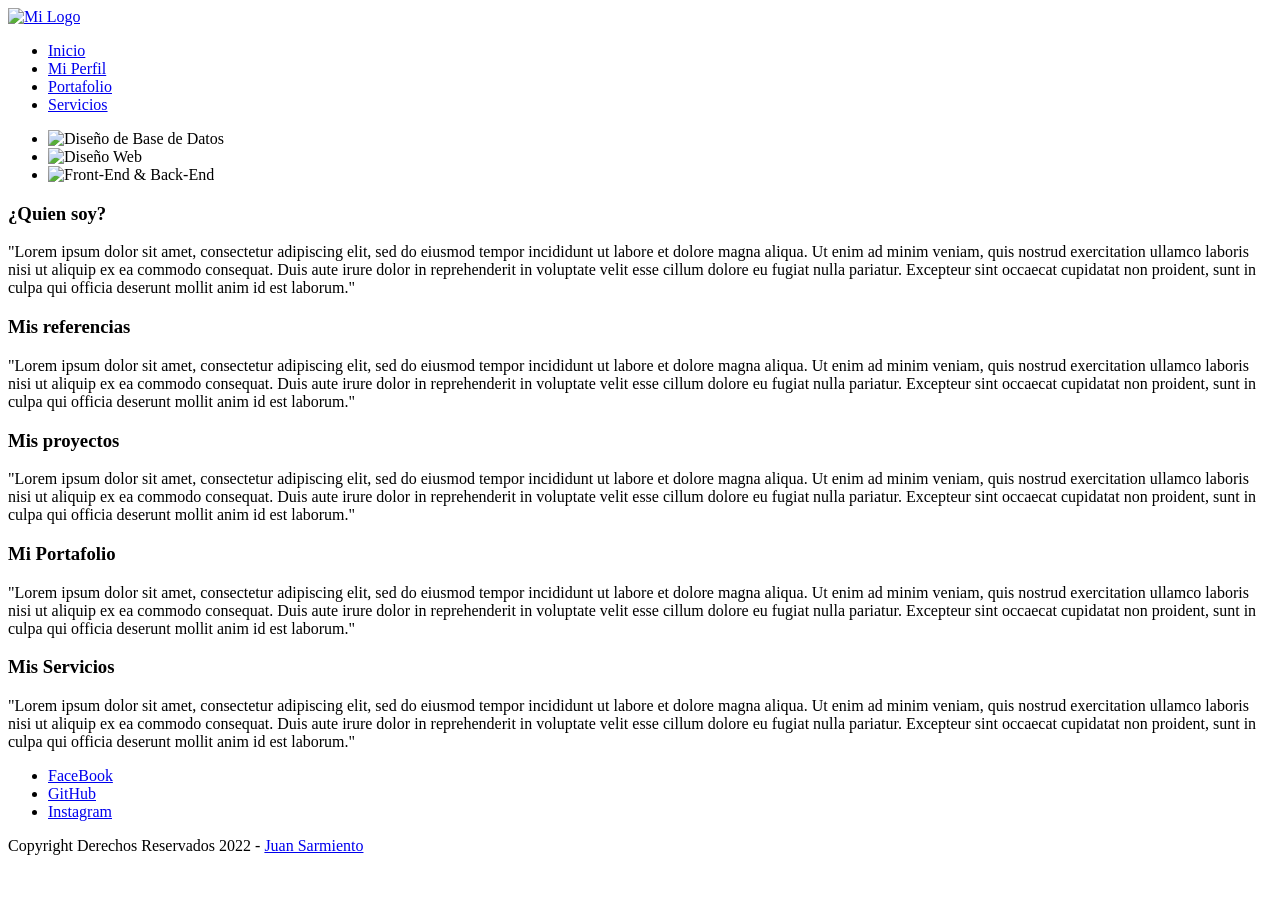
==== index.html @ 42a99a97 "Clase 10" ====
<!DOCTYPE html>
<html lang="en">
<head>
    <meta charset="UTF-8">
    <meta http-equiv="X-UA-Compatible" content="IE=edge">
    <meta name="viewport" content="width=device-width, initial-scale=1.0">
    <title>Proyecto 01</title>
</head>
<body>
    <!-- DIV WRAPPER - Home -->
    <div id="wrapper">
        <div id="banner-wrapper">
            <header>
                <div id="header-inner">
                    <a href="#" id="logo">
                        <img src="img/logo-diseno-web.png" alt="Mi Logo">
                    </a>
                    
                    <!-- MENU OCULTO - Sólo para dispositivos móviles -->
                    <nav>
                        <a href="#" id="menu-icon"></a>
                        <ul>
                            <li>
                                <a href="index.html">
                                    Inicio
                                </a>
                            </li>
                            <li>
                                <a href="#perfil">
                                    Mi Perfil
                                </a>
                            </li>
                            <li>
                                <a href="#portafolio">
                                    Portafolio
                                </a>
                            </li>
                            <li>
                                <a href="#servicios">
                                    Servicios
                                </a>
                            </li>
                        </ul>
                    </nav>
                </div>                
            </header>
            <!-- SLIDER - HOME -->
            <div id="slide-wrap">
                <section>
                     <ul>
                         <li><img src="img/diseno-database.png" alt="Diseño de Base de Datos"></li>
                         <li><img src="img/diseno-web.png" alt="Diseño Web"></li>
                         <li><img src="img/front-back.png" alt="Front-End & Back-End"></li>
                     </ul>
                </section>
            </div>
            <!-- SLIDER - END -->
        </div>

        <!-- ICONS -->
        <!-- SECTION PROFILE -->
        <section id="perfil">
            <div class="icon-person"></div>
            <h3>¿Quien soy?</h3>
            <p>"Lorem ipsum dolor sit amet, consectetur adipiscing elit, sed do eiusmod tempor incididunt ut labore et dolore magna aliqua. Ut enim ad minim veniam, quis nostrud exercitation ullamco laboris nisi ut aliquip ex ea commodo consequat. Duis aute irure dolor in reprehenderit in voluptate velit esse cillum dolore eu fugiat nulla pariatur. Excepteur sint occaecat cupidatat non proident, sunt in culpa qui officia deserunt mollit anim id est laborum."</p>
        </section>
        <section>
            <div class="icon-users"></div>
            <h3>Mis referencias</h3>
            <p>"Lorem ipsum dolor sit amet, consectetur adipiscing elit, sed do eiusmod tempor incididunt ut labore et dolore magna aliqua. Ut enim ad minim veniam, quis nostrud exercitation ullamco laboris nisi ut aliquip ex ea commodo consequat. Duis aute irure dolor in reprehenderit in voluptate velit esse cillum dolore eu fugiat nulla pariatur. Excepteur sint occaecat cupidatat non proident, sunt in culpa qui officia deserunt mollit anim id est laborum."</p>
        </section>
        <section>
            <div class="icon-gear"></div>
            <h3>Mis proyectos</h3>
            <p>"Lorem ipsum dolor sit amet, consectetur adipiscing elit, sed do eiusmod tempor incididunt ut labore et dolore magna aliqua. Ut enim ad minim veniam, quis nostrud exercitation ullamco laboris nisi ut aliquip ex ea commodo consequat. Duis aute irure dolor in reprehenderit in voluptate velit esse cillum dolore eu fugiat nulla pariatur. Excepteur sint occaecat cupidatat non proident, sunt in culpa qui officia deserunt mollit anim id est laborum."</p>
        </section>

        <div class="clearfix-padding"></div>

        <!-- SECTION PORTAFOLIO -->
        <section id="portafolio">
            <h3>Mi Portafolio</h3>
            <p>"Lorem ipsum dolor sit amet, consectetur adipiscing elit, sed do eiusmod tempor incididunt ut labore et dolore magna aliqua. Ut enim ad minim veniam, quis nostrud exercitation ullamco laboris nisi ut aliquip ex ea commodo consequat. Duis aute irure dolor in reprehenderit in voluptate velit esse cillum dolore eu fugiat nulla pariatur. Excepteur sint occaecat cupidatat non proident, sunt in culpa qui officia deserunt mollit anim id est laborum."</p>
        </section>

        <div class="clearfix-padding"></div>

        <!-- SECTION SERVICES -->
        <section id="servicios">
            <h3>Mis Servicios</h3>
            <p>"Lorem ipsum dolor sit amet, consectetur adipiscing elit, sed do eiusmod tempor incididunt ut labore et dolore magna aliqua. Ut enim ad minim veniam, quis nostrud exercitation ullamco laboris nisi ut aliquip ex ea commodo consequat. Duis aute irure dolor in reprehenderit in voluptate velit esse cillum dolore eu fugiat nulla pariatur. Excepteur sint occaecat cupidatat non proident, sunt in culpa qui officia deserunt mollit anim id est laborum."</p>
        </section>

        <div class="clearfix-padding"></div>

        <footer>
            <div id="banner-wrapper">
                <div id="icon-footer">
                </div>

                <ul>
                    <li><a href="#">FaceBook</a></li>
                    <li><a href="#">GitHub</a></li>
                    <li><a href="#">Instagram</a></li>
                </ul>
            </div>
            <div id="author">
                Copyright Derechos Reservados 2022 - <a href="www.pepito.com">Juan Sarmiento</a>
            </div>
        </footer>
    </div>
    <!-- DIV WRAPPER - End -->
</body>
</html>
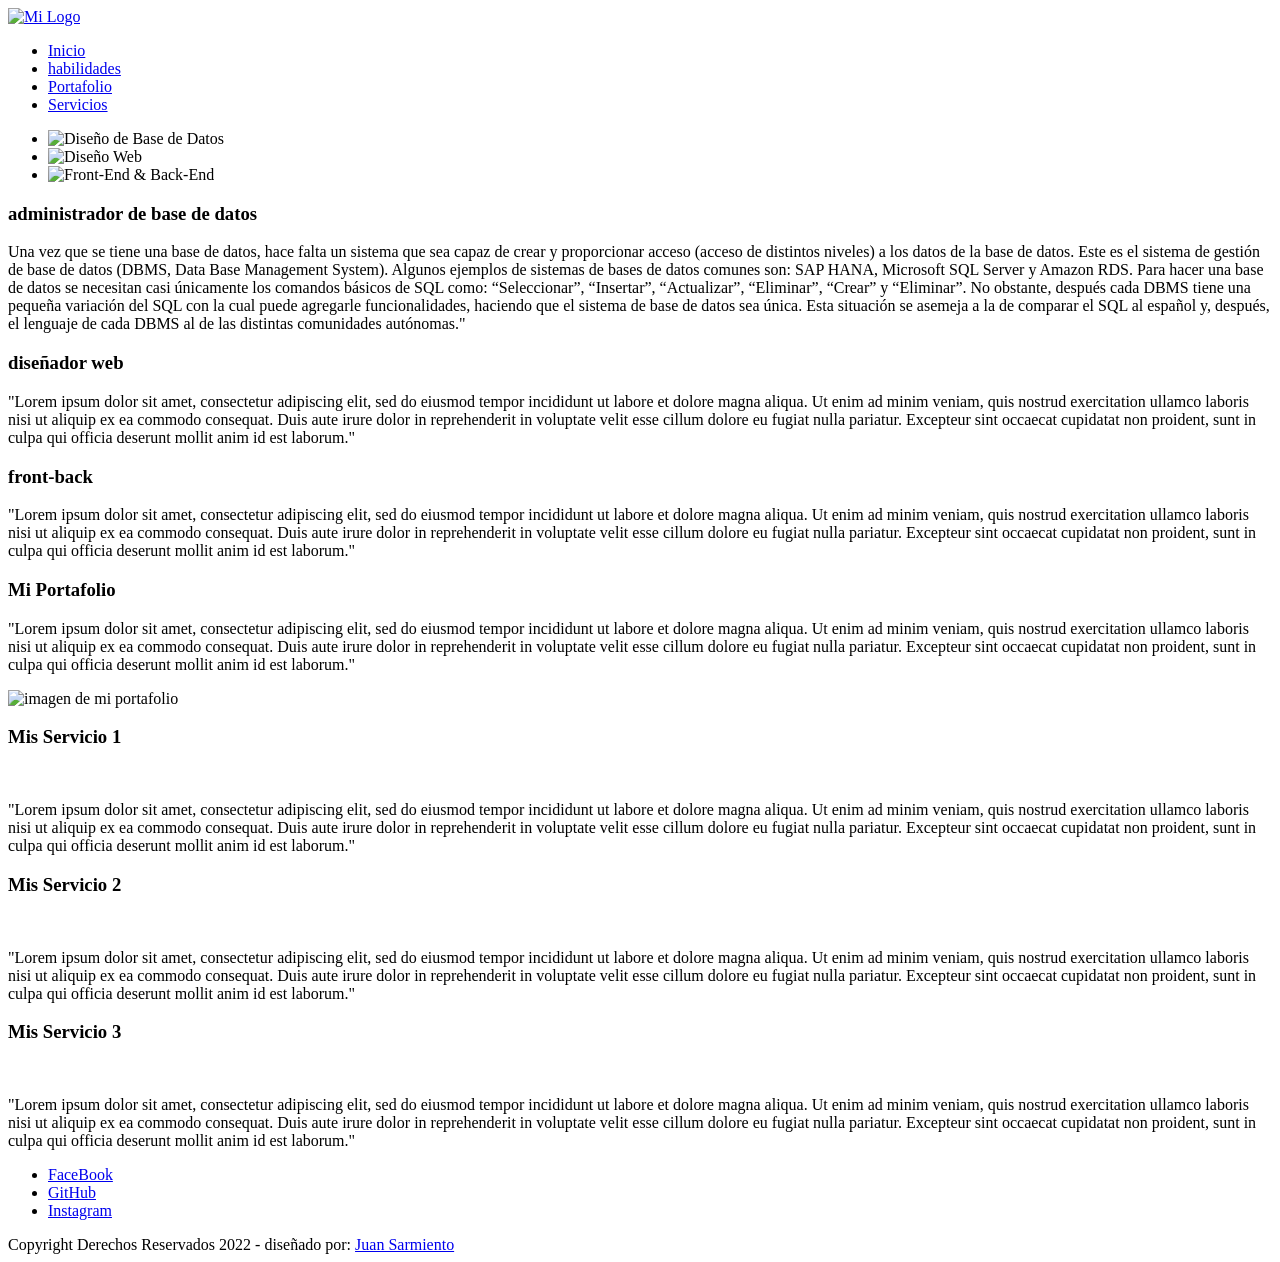
==== commit 12dec9c9: "Tarea-01" ====
--- a/index.html
+++ b/index.html
@@ -9,6 +9,7 @@
 <body>
     <!-- DIV WRAPPER - Home -->
     <div id="wrapper">
+        <!-- banner-wrapper - home -->
         <div id="banner-wrapper">
             <header>
                 <div id="header-inner">
@@ -18,7 +19,7 @@
                     
                     <!-- MENU OCULTO - Sólo para dispositivos móviles -->
                     <nav>
-                        <a href="#" id="menu-icon"></a>
+                        <a href="#" id="menu-icon" name="menu-icon"></a>
                         <ul>
                             <li>
                                 <a href="index.html">
@@ -26,8 +27,8 @@
                                 </a>
                             </li>
                             <li>
-                                <a href="#perfil">
-                                    Mi Perfil
+                                <a href="#habilidades">
+                                    habilidades
                                 </a>
                             </li>
                             <li>
@@ -45,7 +46,7 @@
                 </div>                
             </header>
             <!-- SLIDER - HOME -->
-            <div id="slide-wrap">
+            <div id="slide-wrapper">
                 <section>
                      <ul>
                          <li><img src="img/diseno-database.png" alt="Diseño de Base de Datos"></li>
@@ -58,37 +59,55 @@
         </div>
 
         <!-- ICONS -->
-        <!-- SECTION PROFILE -->
-        <section id="perfil">
+        <!-- SECTION: habilidades-home -->
+        <div id="habilidades" name="habilidades">
             <div class="icon-person"></div>
-            <h3>¿Quien soy?</h3>
+            <h3>administrador de base de datos</h3>
+            <p>Una vez que se tiene una base de datos, hace falta un sistema que sea capaz de crear y proporcionar acceso (acceso de distintos niveles) a los datos de la base de datos. Este es el sistema de gestión de base de datos (DBMS, Data Base Management System). Algunos ejemplos de sistemas de bases de datos comunes son: SAP HANA, Microsoft SQL Server y Amazon RDS.
+
+            Para hacer una base de datos se necesitan casi únicamente los comandos básicos de SQL como: “Seleccionar”, “Insertar”, “Actualizar”, “Eliminar”, “Crear” y “Eliminar”. No obstante, después cada DBMS tiene una pequeña variación del SQL con la cual puede agregarle funcionalidades, haciendo que el sistema de base de datos sea única. Esta situación se asemeja a la de comparar el SQL al español y, después, el lenguaje de cada DBMS al de las distintas comunidades autónomas."</p>
+        </div>
+        <div>
+            <div class="icon-users"></div>
+            <h3>diseñador web</h3>
             <p>"Lorem ipsum dolor sit amet, consectetur adipiscing elit, sed do eiusmod tempor incididunt ut labore et dolore magna aliqua. Ut enim ad minim veniam, quis nostrud exercitation ullamco laboris nisi ut aliquip ex ea commodo consequat. Duis aute irure dolor in reprehenderit in voluptate velit esse cillum dolore eu fugiat nulla pariatur. Excepteur sint occaecat cupidatat non proident, sunt in culpa qui officia deserunt mollit anim id est laborum."</p>
-        </section>
-        <section>
-            <div class="icon-users"></div>
-            <h3>Mis referencias</h3>
+        </div>
+        <div>
+            <div class="icon-gear"></div>
+            <h3>front-back</h3>
             <p>"Lorem ipsum dolor sit amet, consectetur adipiscing elit, sed do eiusmod tempor incididunt ut labore et dolore magna aliqua. Ut enim ad minim veniam, quis nostrud exercitation ullamco laboris nisi ut aliquip ex ea commodo consequat. Duis aute irure dolor in reprehenderit in voluptate velit esse cillum dolore eu fugiat nulla pariatur. Excepteur sint occaecat cupidatat non proident, sunt in culpa qui officia deserunt mollit anim id est laborum."</p>
-        </section>
-        <section>
-            <div class="icon-gear"></div>
-            <h3>Mis proyectos</h3>
-            <p>"Lorem ipsum dolor sit amet, consectetur adipiscing elit, sed do eiusmod tempor incididunt ut labore et dolore magna aliqua. Ut enim ad minim veniam, quis nostrud exercitation ullamco laboris nisi ut aliquip ex ea commodo consequat. Duis aute irure dolor in reprehenderit in voluptate velit esse cillum dolore eu fugiat nulla pariatur. Excepteur sint occaecat cupidatat non proident, sunt in culpa qui officia deserunt mollit anim id est laborum."</p>
-        </section>
+            <!-- SECTION: habilidades - end -->
+        </div>
 
         <div class="clearfix-padding"></div>
 
         <!-- SECTION PORTAFOLIO -->
-        <section id="portafolio">
+        <section id="portafolio" name="portafolio">
             <h3>Mi Portafolio</h3>
             <p>"Lorem ipsum dolor sit amet, consectetur adipiscing elit, sed do eiusmod tempor incididunt ut labore et dolore magna aliqua. Ut enim ad minim veniam, quis nostrud exercitation ullamco laboris nisi ut aliquip ex ea commodo consequat. Duis aute irure dolor in reprehenderit in voluptate velit esse cillum dolore eu fugiat nulla pariatur. Excepteur sint occaecat cupidatat non proident, sunt in culpa qui officia deserunt mollit anim id est laborum."</p>
+        </section>
+
+        <section>
+            <img src="img/diseno-web.png" alt="imagen de mi portafolio">
         </section>
 
         <div class="clearfix-padding"></div>
 
         <!-- SECTION SERVICES -->
-        <section id="servicios">
-            <h3>Mis Servicios</h3>
-            <p>"Lorem ipsum dolor sit amet, consectetur adipiscing elit, sed do eiusmod tempor incididunt ut labore et dolore magna aliqua. Ut enim ad minim veniam, quis nostrud exercitation ullamco laboris nisi ut aliquip ex ea commodo consequat. Duis aute irure dolor in reprehenderit in voluptate velit esse cillum dolore eu fugiat nulla pariatur. Excepteur sint occaecat cupidatat non proident, sunt in culpa qui officia deserunt mollit anim id est laborum."</p>
+        <section id="servicios" name="servicios">
+            <div>
+                <h3>Mis Servicio 1</h3>
+                <img src="" alt="">
+                <p>"Lorem ipsum dolor sit amet, consectetur adipiscing elit, sed do eiusmod tempor incididunt ut labore et dolore magna aliqua. Ut enim ad minim veniam, quis nostrud exercitation ullamco laboris nisi ut aliquip ex ea commodo consequat. Duis aute irure dolor in reprehenderit in voluptate velit esse cillum dolore eu fugiat nulla pariatur. Excepteur sint occaecat cupidatat non proident, sunt in culpa qui officia deserunt mollit anim id est laborum."</p>
+            </div><div>
+                <h3>Mis Servicio 2</h3>
+                <img src="" alt="">
+                <p>"Lorem ipsum dolor sit amet, consectetur adipiscing elit, sed do eiusmod tempor incididunt ut labore et dolore magna aliqua. Ut enim ad minim veniam, quis nostrud exercitation ullamco laboris nisi ut aliquip ex ea commodo consequat. Duis aute irure dolor in reprehenderit in voluptate velit esse cillum dolore eu fugiat nulla pariatur. Excepteur sint occaecat cupidatat non proident, sunt in culpa qui officia deserunt mollit anim id est laborum."</p>
+            </div><div>
+                <h3>Mis Servicio 3</h3>
+                <img src="" alt="">
+                <p>"Lorem ipsum dolor sit amet, consectetur adipiscing elit, sed do eiusmod tempor incididunt ut labore et dolore magna aliqua. Ut enim ad minim veniam, quis nostrud exercitation ullamco laboris nisi ut aliquip ex ea commodo consequat. Duis aute irure dolor in reprehenderit in voluptate velit esse cillum dolore eu fugiat nulla pariatur. Excepteur sint occaecat cupidatat non proident, sunt in culpa qui officia deserunt mollit anim id est laborum."</p>
+            </div>
         </section>
 
         <div class="clearfix-padding"></div>
@@ -105,7 +124,7 @@
                 </ul>
             </div>
             <div id="author">
-                Copyright Derechos Reservados 2022 - <a href="www.pepito.com">Juan Sarmiento</a>
+                Copyright Derechos Reservados 2022 - diseñado por: <a href="www.pepito.com" target="_blank">Juan Sarmiento</a>
             </div>
         </footer>
     </div>
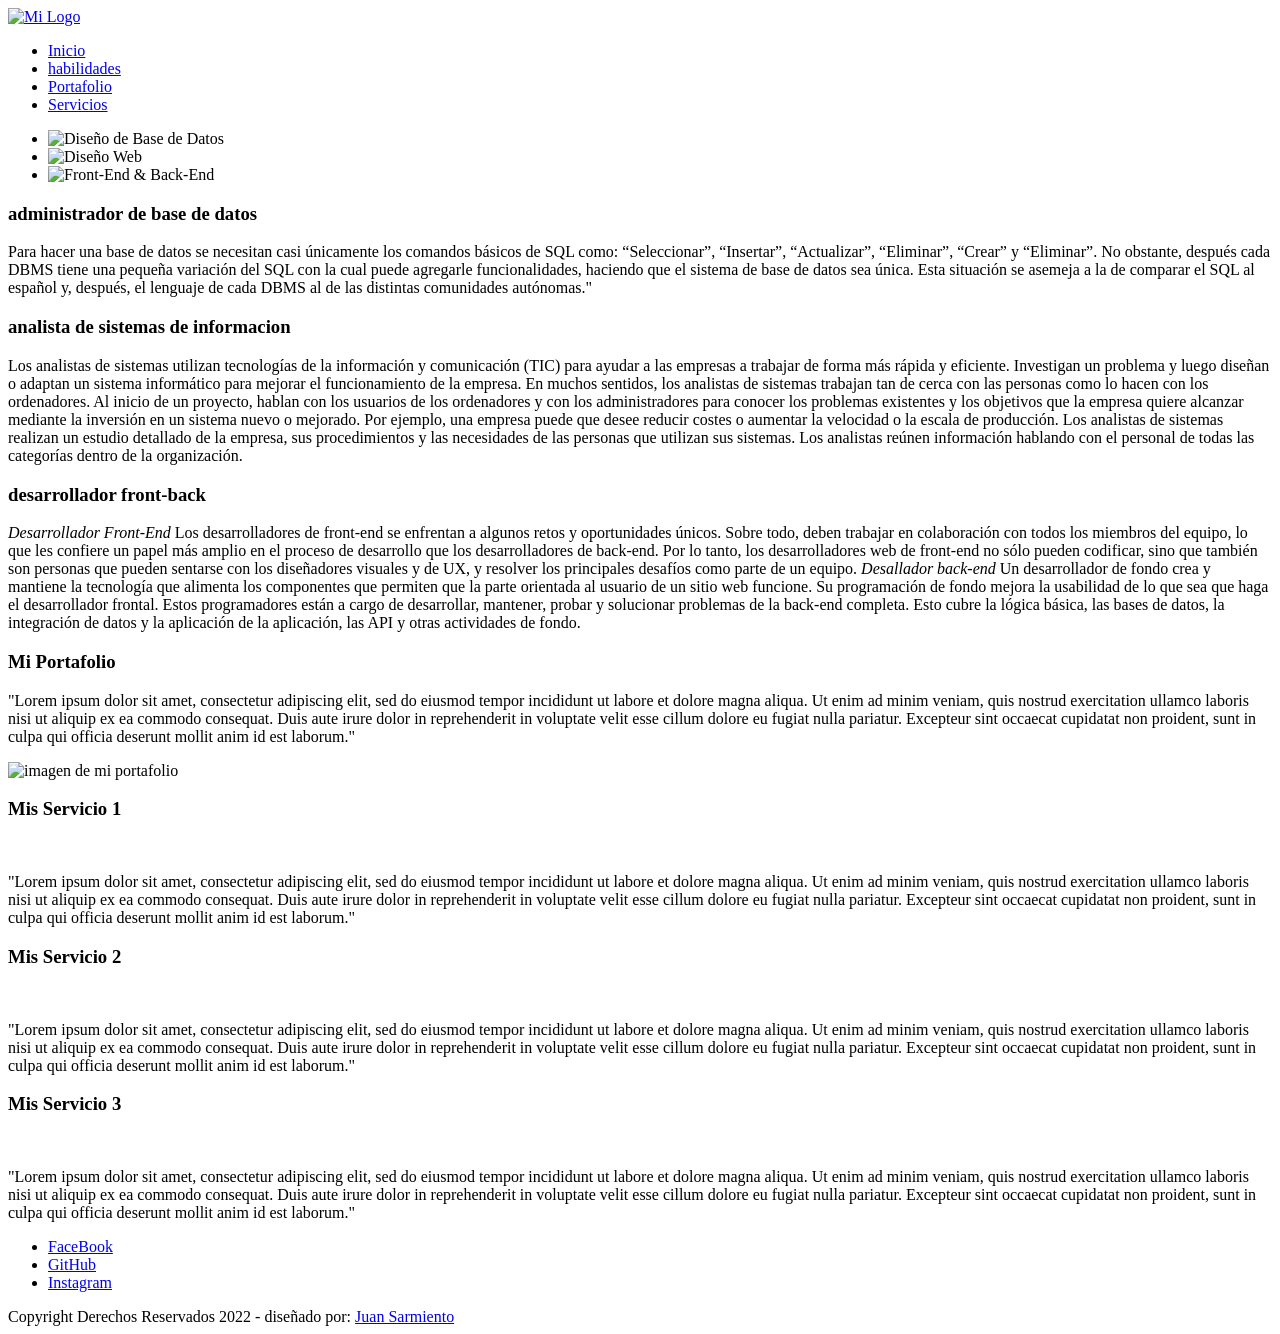
==== commit d41b368c: "Tarea01" ====
--- a/index.html
+++ b/index.html
@@ -63,19 +63,29 @@
         <div id="habilidades" name="habilidades">
             <div class="icon-person"></div>
             <h3>administrador de base de datos</h3>
-            <p>Una vez que se tiene una base de datos, hace falta un sistema que sea capaz de crear y proporcionar acceso (acceso de distintos niveles) a los datos de la base de datos. Este es el sistema de gestión de base de datos (DBMS, Data Base Management System). Algunos ejemplos de sistemas de bases de datos comunes son: SAP HANA, Microsoft SQL Server y Amazon RDS.
+            <p> 
 
             Para hacer una base de datos se necesitan casi únicamente los comandos básicos de SQL como: “Seleccionar”, “Insertar”, “Actualizar”, “Eliminar”, “Crear” y “Eliminar”. No obstante, después cada DBMS tiene una pequeña variación del SQL con la cual puede agregarle funcionalidades, haciendo que el sistema de base de datos sea única. Esta situación se asemeja a la de comparar el SQL al español y, después, el lenguaje de cada DBMS al de las distintas comunidades autónomas."</p>
         </div>
         <div>
             <div class="icon-users"></div>
-            <h3>diseñador web</h3>
-            <p>"Lorem ipsum dolor sit amet, consectetur adipiscing elit, sed do eiusmod tempor incididunt ut labore et dolore magna aliqua. Ut enim ad minim veniam, quis nostrud exercitation ullamco laboris nisi ut aliquip ex ea commodo consequat. Duis aute irure dolor in reprehenderit in voluptate velit esse cillum dolore eu fugiat nulla pariatur. Excepteur sint occaecat cupidatat non proident, sunt in culpa qui officia deserunt mollit anim id est laborum."</p>
+            <h3>analista de sistemas de informacion</h3>
+            <p>Los analistas de sistemas utilizan tecnologías de la información y comunicación (TIC) para ayudar a las empresas a trabajar de forma más rápida y eficiente. Investigan un problema y luego diseñan o adaptan un sistema informático para mejorar el funcionamiento de la empresa.
+            En muchos sentidos, los analistas de sistemas trabajan tan de cerca con las personas como lo hacen con los ordenadores. Al inicio de un proyecto, hablan con los usuarios de los ordenadores y con los administradores para conocer los problemas existentes y los objetivos que la empresa quiere alcanzar mediante la inversión en un sistema nuevo o mejorado.
+            Por ejemplo, una empresa puede que desee reducir costes o aumentar la velocidad o la escala de producción.
+            Los analistas de sistemas realizan un estudio detallado de la empresa, sus procedimientos y las necesidades de las personas que utilizan sus sistemas. Los analistas reúnen información hablando con el personal de todas las categorías dentro de la organización.
+            </p>
         </div>
         <div>
             <div class="icon-gear"></div>
-            <h3>front-back</h3>
-            <p>"Lorem ipsum dolor sit amet, consectetur adipiscing elit, sed do eiusmod tempor incididunt ut labore et dolore magna aliqua. Ut enim ad minim veniam, quis nostrud exercitation ullamco laboris nisi ut aliquip ex ea commodo consequat. Duis aute irure dolor in reprehenderit in voluptate velit esse cillum dolore eu fugiat nulla pariatur. Excepteur sint occaecat cupidatat non proident, sunt in culpa qui officia deserunt mollit anim id est laborum."</p>
+            <h3> desarrollador front-back</h3>
+            <p>  <em> Desarrollador Front-End</em>
+            Los desarrolladores de front-end se enfrentan a algunos retos y oportunidades únicos. Sobre todo, deben trabajar en colaboración con todos los miembros del equipo, lo que les confiere un papel más amplio en el proceso de desarrollo que los desarrolladores de back-end. Por lo tanto, los desarrolladores web de front-end no sólo pueden codificar, sino que también son personas que pueden sentarse con los diseñadores visuales y de UX, y resolver los principales desafíos como parte de un equipo.
+
+                <em>Desallador back-end</em>
+            Un desarrollador de fondo crea y mantiene la tecnología que alimenta los componentes que permiten que la parte orientada al usuario de un sitio web funcione. Su programación de fondo mejora la usabilidad de lo que sea que haga el desarrollador frontal.
+
+            Estos programadores están a cargo de desarrollar, mantener, probar y solucionar problemas de la back-end completa. Esto cubre la lógica básica, las bases de datos, la integración de datos y la aplicación de la aplicación, las API y otras actividades de fondo.</p>
             <!-- SECTION: habilidades - end -->
         </div>
 
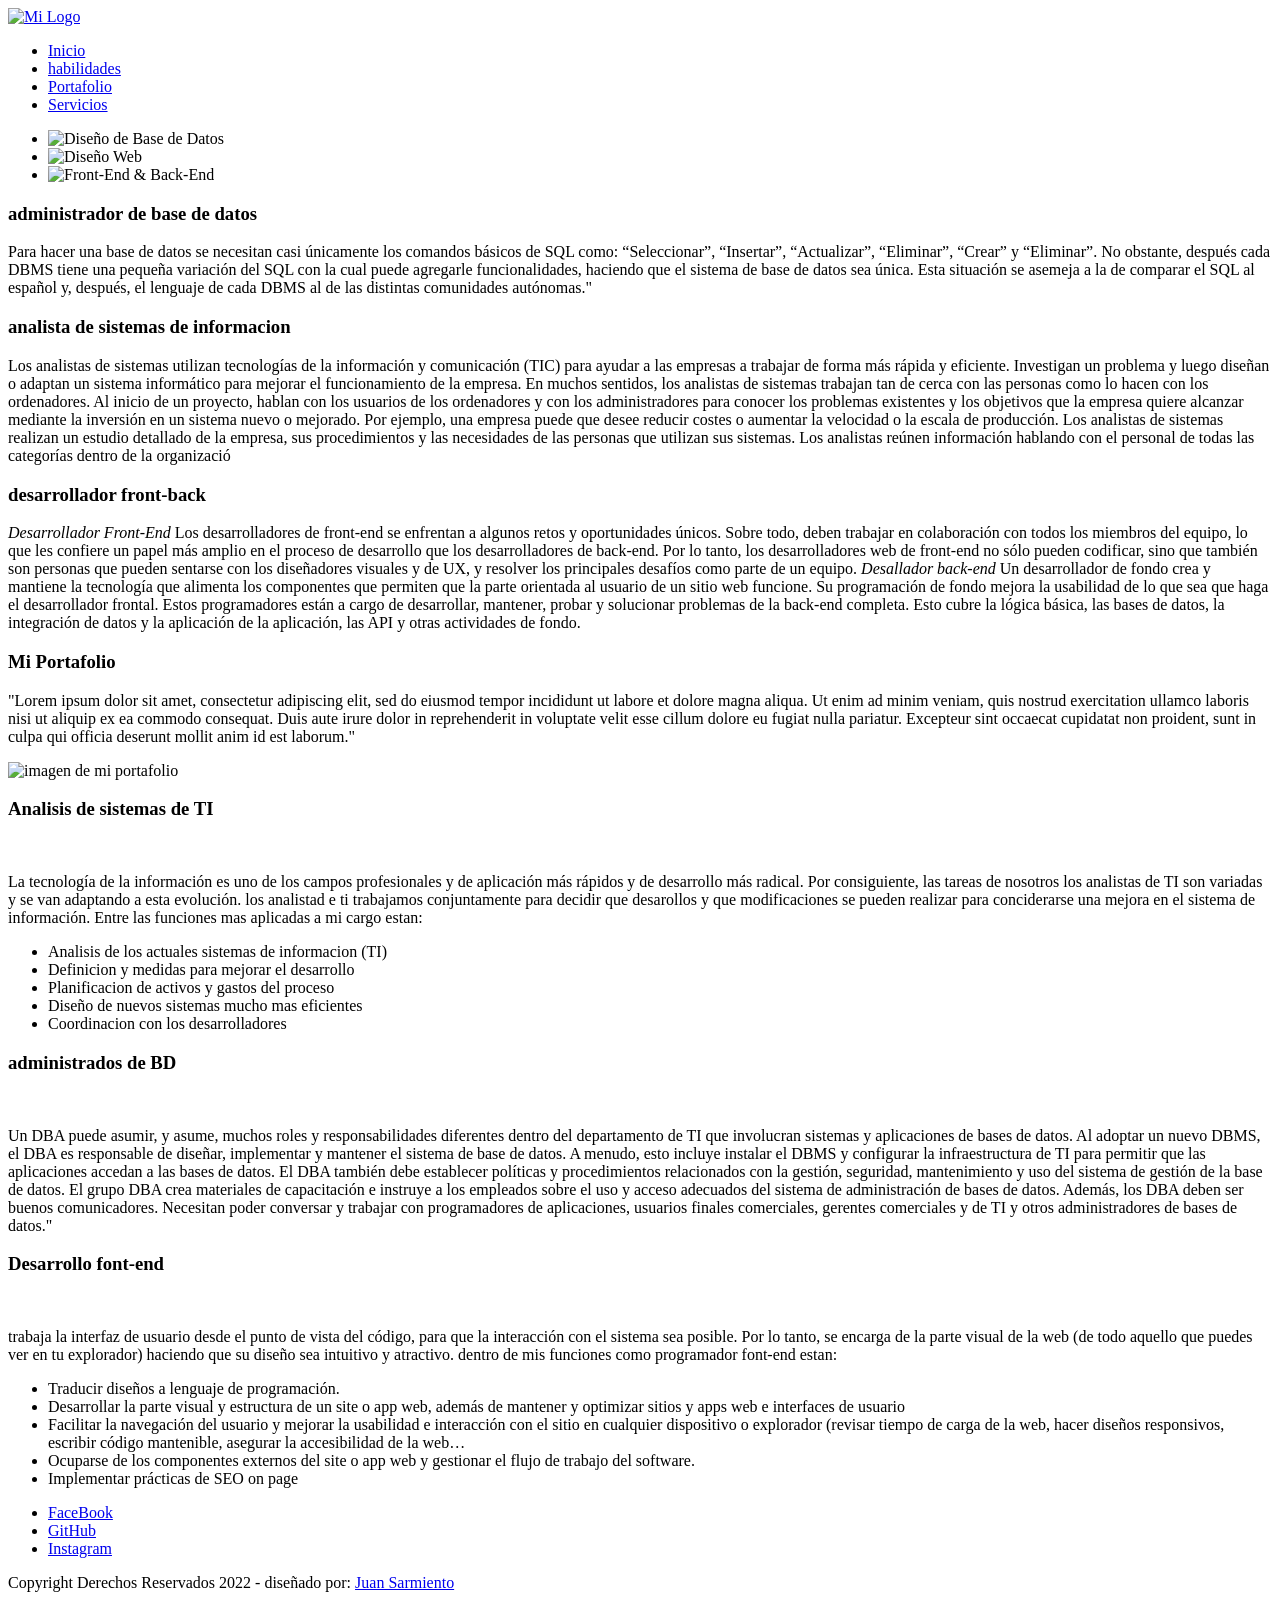
==== commit 71eb9462: "modificacion tarea01" ====
--- a/index.html
+++ b/index.html
@@ -73,8 +73,8 @@
             <p>Los analistas de sistemas utilizan tecnologías de la información y comunicación (TIC) para ayudar a las empresas a trabajar de forma más rápida y eficiente. Investigan un problema y luego diseñan o adaptan un sistema informático para mejorar el funcionamiento de la empresa.
             En muchos sentidos, los analistas de sistemas trabajan tan de cerca con las personas como lo hacen con los ordenadores. Al inicio de un proyecto, hablan con los usuarios de los ordenadores y con los administradores para conocer los problemas existentes y los objetivos que la empresa quiere alcanzar mediante la inversión en un sistema nuevo o mejorado.
             Por ejemplo, una empresa puede que desee reducir costes o aumentar la velocidad o la escala de producción.
-            Los analistas de sistemas realizan un estudio detallado de la empresa, sus procedimientos y las necesidades de las personas que utilizan sus sistemas. Los analistas reúnen información hablando con el personal de todas las categorías dentro de la organización.
-            </p>
+            Los analistas de sistemas realizan un estudio detallado de la empresa, sus procedimientos y las necesidades de las personas que utilizan sus sistemas. Los analistas reúnen información hablando con el personal de todas las categorías dentro de la organizació</p>
+
         </div>
         <div>
             <div class="icon-gear"></div>
@@ -106,17 +106,45 @@
         <!-- SECTION SERVICES -->
         <section id="servicios" name="servicios">
             <div>
-                <h3>Mis Servicio 1</h3>
+                <h3>Analisis de sistemas de TI</h3>
                 <img src="" alt="">
-                <p>"Lorem ipsum dolor sit amet, consectetur adipiscing elit, sed do eiusmod tempor incididunt ut labore et dolore magna aliqua. Ut enim ad minim veniam, quis nostrud exercitation ullamco laboris nisi ut aliquip ex ea commodo consequat. Duis aute irure dolor in reprehenderit in voluptate velit esse cillum dolore eu fugiat nulla pariatur. Excepteur sint occaecat cupidatat non proident, sunt in culpa qui officia deserunt mollit anim id est laborum."</p>
-            </div><div>
-                <h3>Mis Servicio 2</h3>
+                <p>La tecnología de la información es uno de los campos profesionales y de aplicación más rápidos y de desarrollo más radical. Por consiguiente, las tareas de nosotros los  analistas de TI son variadas y se van adaptando a esta evolución.
+
+                los analistad e ti trabajamos conjuntamente para decidir que desarollos y que modificaciones se pueden realizar para conciderarse una mejora en el sistema de información.
+
+                Entre las funciones mas aplicadas a mi cargo estan:
+            </p>
+            <ul>
+                <li>Analisis de los actuales sistemas de informacion (TI)</li>
+                <li>Definicion y medidas para mejorar el desarrollo</li>
+                <li>Planificacion de activos y gastos del proceso </li>
+                <li>Diseño de nuevos sistemas mucho mas eficientes</li>
+                <li>Coordinacion con los desarrolladores</li>
+            </ul>
+            </div>
+            <div>
+                <h3>administrados de BD</h3>
                 <img src="" alt="">
-                <p>"Lorem ipsum dolor sit amet, consectetur adipiscing elit, sed do eiusmod tempor incididunt ut labore et dolore magna aliqua. Ut enim ad minim veniam, quis nostrud exercitation ullamco laboris nisi ut aliquip ex ea commodo consequat. Duis aute irure dolor in reprehenderit in voluptate velit esse cillum dolore eu fugiat nulla pariatur. Excepteur sint occaecat cupidatat non proident, sunt in culpa qui officia deserunt mollit anim id est laborum."</p>
-            </div><div>
-                <h3>Mis Servicio 3</h3>
+                <p>Un DBA puede asumir, y asume, muchos roles y responsabilidades diferentes dentro del departamento de TI que involucran sistemas y aplicaciones de bases de datos. Al adoptar un nuevo DBMS, el DBA es responsable de diseñar, implementar y mantener el sistema de base de datos. A menudo, esto incluye instalar el DBMS y configurar la infraestructura de TI para permitir que las aplicaciones accedan a las bases de datos.
+
+                El DBA también debe establecer políticas y procedimientos relacionados con la gestión, seguridad, mantenimiento y uso del sistema de gestión de la base de datos. El grupo DBA crea materiales de capacitación e instruye a los empleados sobre el uso y acceso adecuados del sistema de administración de bases de datos.
+                                    
+                Además, los DBA deben ser buenos comunicadores. Necesitan poder conversar y trabajar con programadores de aplicaciones, usuarios finales comerciales, gerentes comerciales y de TI y otros administradores de bases de datos."</p>
+            </div>
+            <div>
+                <h3>Desarrollo font-end</h3>
                 <img src="" alt="">
-                <p>"Lorem ipsum dolor sit amet, consectetur adipiscing elit, sed do eiusmod tempor incididunt ut labore et dolore magna aliqua. Ut enim ad minim veniam, quis nostrud exercitation ullamco laboris nisi ut aliquip ex ea commodo consequat. Duis aute irure dolor in reprehenderit in voluptate velit esse cillum dolore eu fugiat nulla pariatur. Excepteur sint occaecat cupidatat non proident, sunt in culpa qui officia deserunt mollit anim id est laborum."</p>
+                <p>trabaja la interfaz de usuario desde el punto de vista del código, para que la interacción con el sistema sea posible. Por lo tanto, se encarga de la parte visual de la web (de todo aquello que puedes ver en tu explorador) haciendo que su diseño sea intuitivo y atractivo.
+                
+                dentro de mis funciones como programador font-end estan:
+                </p>
+                <ul>
+                    <li>Traducir diseños a lenguaje de programación.</li>
+                    <li>Desarrollar la parte visual y estructura de un site o app web, además de mantener y optimizar sitios y apps web e interfaces de usuario</li>
+                    <li>Facilitar la navegación del usuario y mejorar la usabilidad e interacción con el sitio en cualquier dispositivo o explorador (revisar tiempo de carga de la web, hacer diseños responsivos, escribir código mantenible, asegurar la accesibilidad de la web…</li>
+                    <li>Ocuparse de los componentes externos del site o app web y gestionar el flujo de trabajo del software.</li>
+                    <li>Implementar prácticas de SEO on page</li>
+                </ul>
             </div>
         </section>
 
